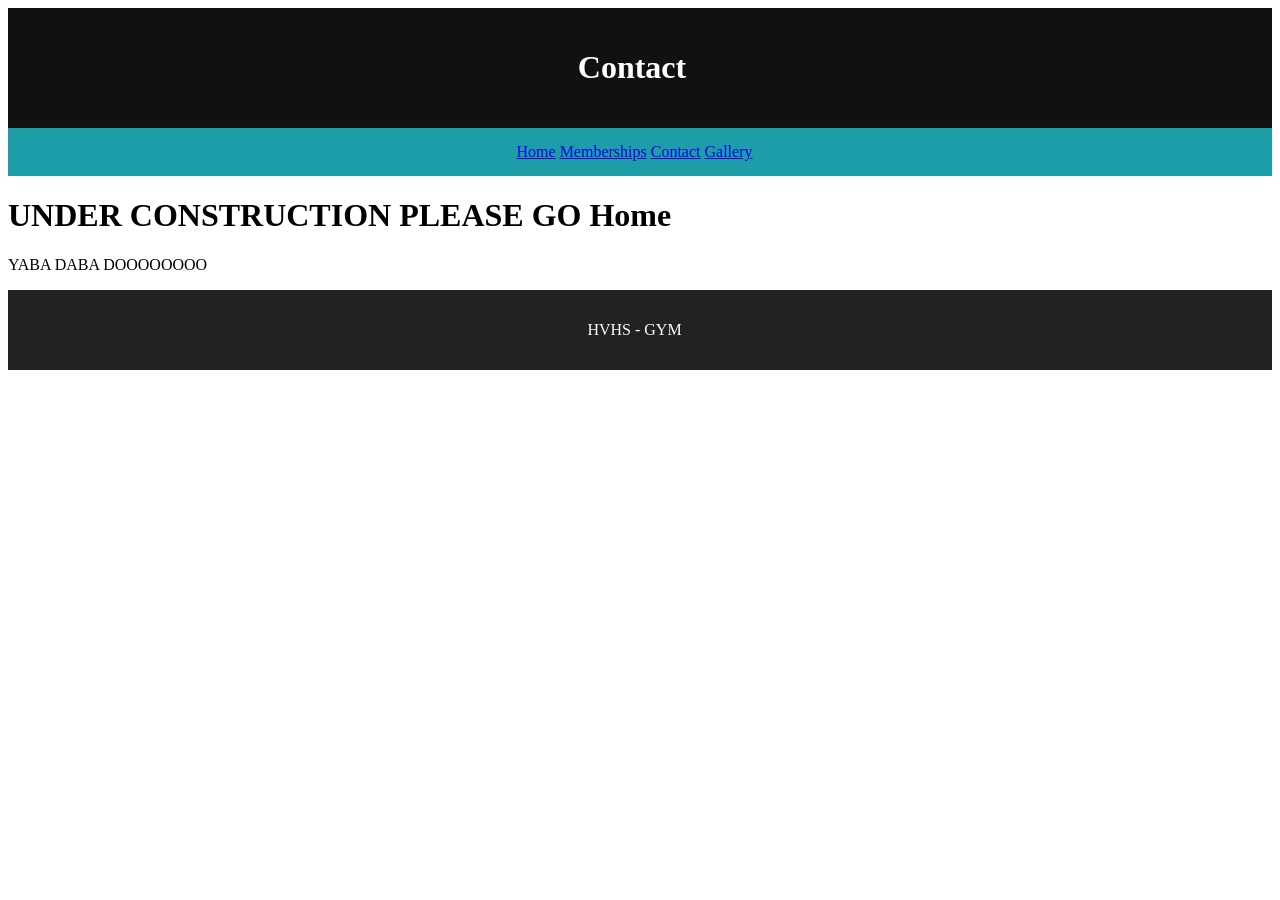
==== Contact.html @ 9e5650fa "Completed a basic page with 4 new ones" ====
<!DOCTYPE html>
<html>
<head>
<title>HVHS - Gym</title>
 <link rel="stylesheet" href="style.css">
</head>
<header>
    <h1>Contact</h1>
  </header> 
<nav>
<a href="Home.html">Home</a>
<a href="Memberships.html">Memberships</a>
<a href="Contact.html">Contact</a>
<a href="Gallery.html">Gallery</a>
</nav>

<body>

<h1>UNDER CONSTRUCTION PLEASE GO Home</h1>
<p>YABA DABA DOOOOOOOO</p>
<footer>
    <p>HVHS - GYM</p>
  </footer>
</body>
</html>
---- style.css ----
body {
  background-color: rgb(255, 255, 255);
}

 nav {
      background-color: rgb(28, 157, 167);
      padding: 15px;
      padding-left: 4px;
       text-align: center;
    }
 header {
      background-color: #111;
      color: rgb(255, 255, 255);
      padding: 20px;
      padding-left: 4px;
      text-align: center;
    }

    footer {
      background-color: #222;
      color: white;
      text-align: center;
      padding: 15px;
      padding-left: 4px;
    }
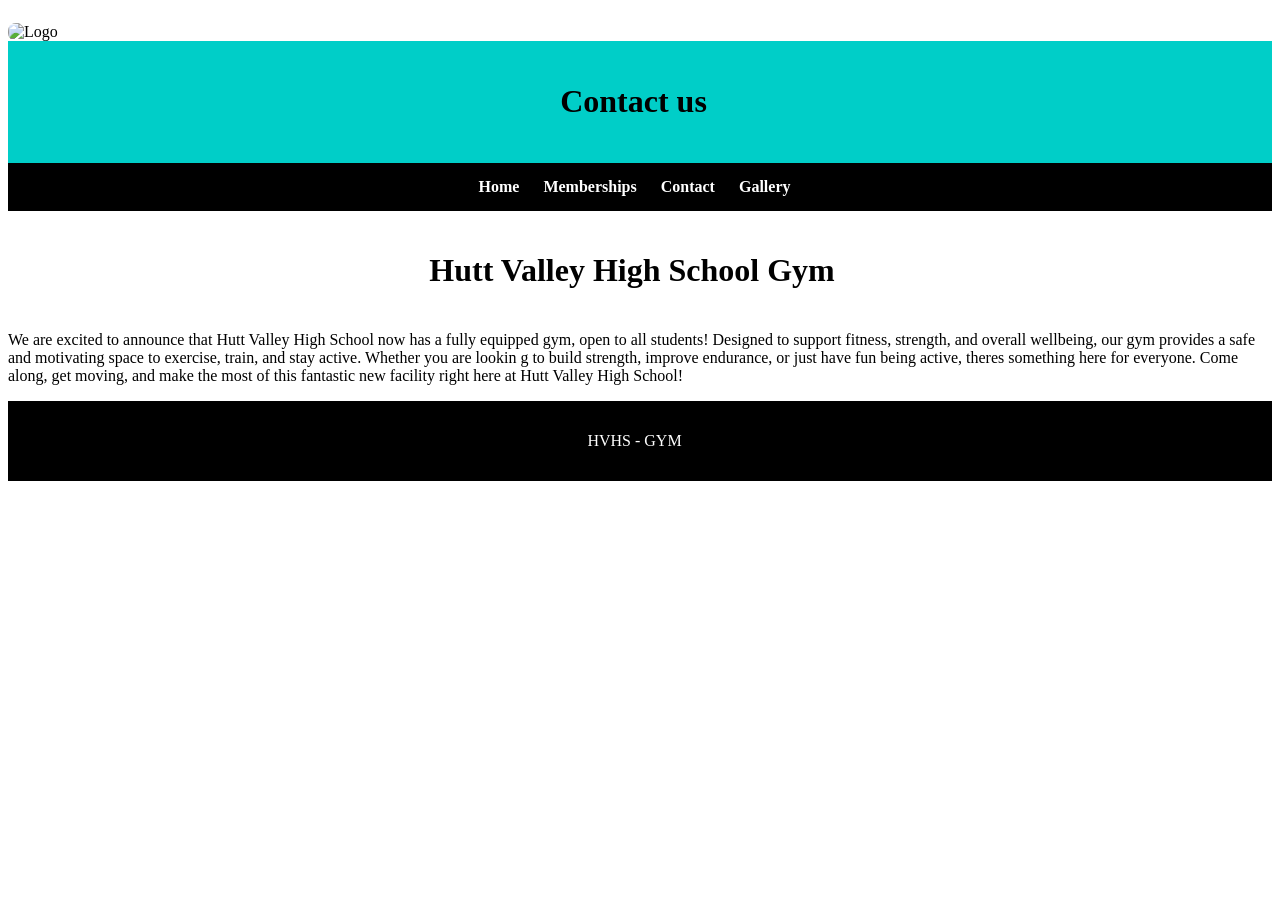
==== commit fdfbd9a1: "HE ade a statment sooo trash his hand clounded him" ====
--- a/Contact.html
+++ b/Contact.html
@@ -4,22 +4,31 @@
 <title>HVHS - Gym</title>
  <link rel="stylesheet" href="style.css">
 </head>
+<img class="img" src="https://hvhs.school.nz/wp-content/uploads/2023/12/hvhslogo.png"
+ alt="Logo">
 <header>
-    <h1>Contact</h1>
-  </header> 
-<nav>
+    <h1>Contact us</h1>
+  </header>
+  <nav>
 <a href="Home.html">Home</a>
 <a href="Memberships.html">Memberships</a>
 <a href="Contact.html">Contact</a>
 <a href="Gallery.html">Gallery</a>
 </nav>
-
+ 
 <body>
 
-<h1>UNDER CONSTRUCTION PLEASE GO Home</h1>
-<p>YABA DABA DOOOOOOOO</p>
+<h1>Hutt Valley High School Gym</h1>
+<p>We are excited to announce that Hutt Valley High School now has a fully equipped gym,
+   open to all students! Designed to support fitness, strength, and
+   overall wellbeing, our gym provides a safe and motivating space to exercise, train,
+    and stay active. Whether you are lookin
+   g to build strength, improve endurance, 
+  or just have fun being active, theres something here for everyone.
+Come along, get moving, and make the most of this
+ fantastic new facility right here at Hutt Valley High School!</p>
 <footer>
     <p>HVHS - GYM</p>
   </footer>
 </body>
-</html>
+</html>
--- a/style.css
+++ b/style.css
@@ -3,23 +3,42 @@
 }
 
  nav {
-      background-color: rgb(28, 157, 167);
+      background-color: rgb(0, 0, 0);
       padding: 15px;
       padding-left: 4px;
        text-align: center;
     }
  header {
-      background-color: #111;
-      color: rgb(255, 255, 255);
-      padding: 20px;
+      background-color: rgb(0,206,200);
+      color: rgb(0, 0, 0);
+      padding: 1px;
       padding-left: 4px;
       text-align: center;
     }
 
     footer {
-      background-color: #222;
+      background-color: #000000;
       color: white;
       text-align: center;
       padding: 15px;
       padding-left: 4px;
-    }+    }
+
+h1{padding: 20px;
+      padding-left: 4px;
+      text-align: center;}
+
+      nav a {
+      color: white;
+      text-decoration: none;
+      font-weight: bold;
+      margin: 10px;
+    }
+
+     img {
+      width: 100%;
+      max-width: 600px;
+      margin-top: 15px;
+      border-radius: 8px;
+    }
+  
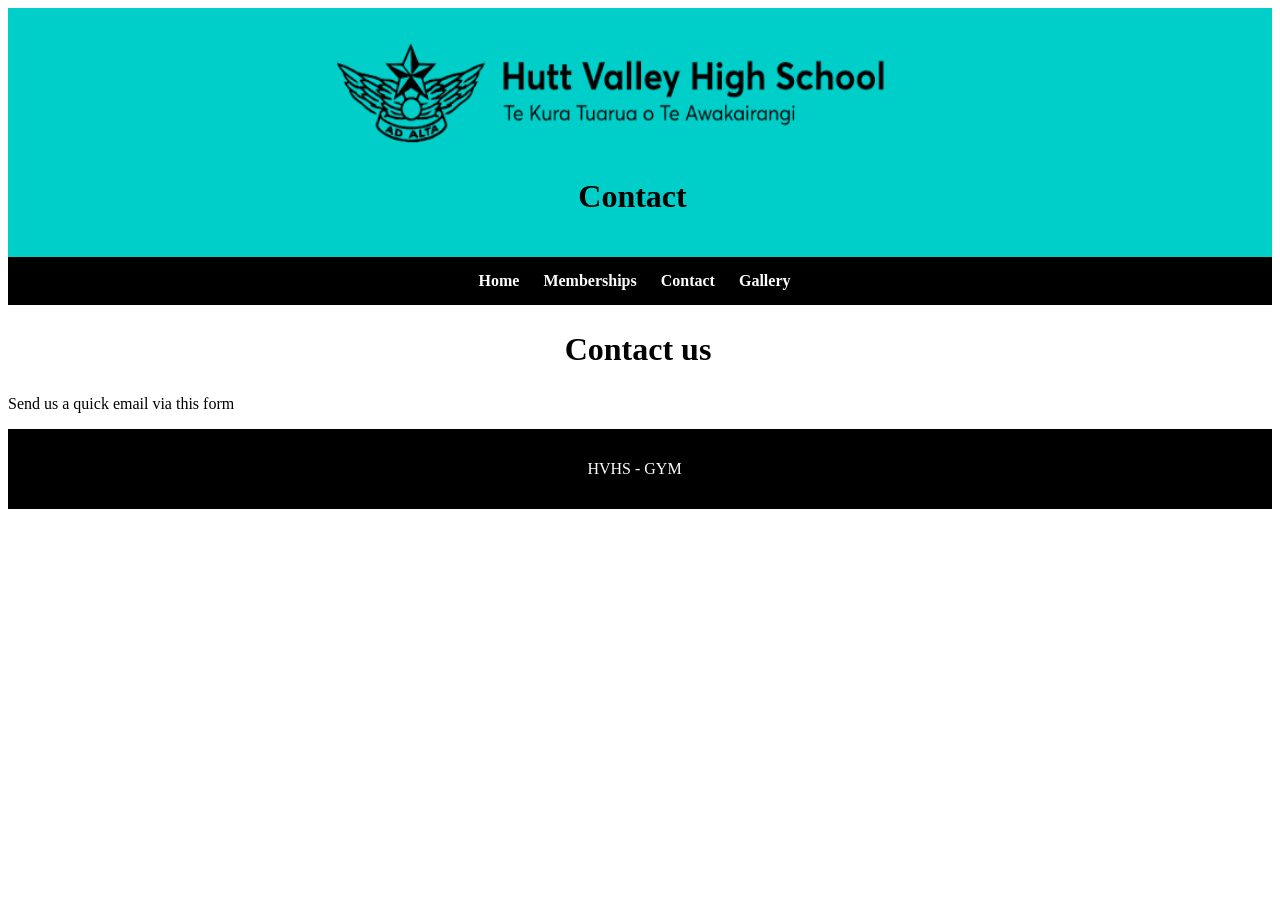
==== commit a371d815: "Added images to my website home page and added the logo proply." ====
--- a/Contact.html
+++ b/Contact.html
@@ -1,13 +1,12 @@
 <!DOCTYPE html>
 <html>
 <head>
-<title>HVHS - Gym</title>
+<title>HVHS - Contact</title>
  <link rel="stylesheet" href="style.css">
 </head>
-<img class="img" src="https://hvhs.school.nz/wp-content/uploads/2023/12/hvhslogo.png"
- alt="Logo">
 <header>
-    <h1>Contact us</h1>
+      <img src="Logo.png" style="width:300;height:110px;">
+    <h1>Contact</h1>
   </header>
   <nav>
 <a href="Home.html">Home</a>
@@ -17,16 +16,10 @@
 </nav>
  
 <body>
+<h1>Contact us</h1>
 
-<h1>Hutt Valley High School Gym</h1>
-<p>We are excited to announce that Hutt Valley High School now has a fully equipped gym,
-   open to all students! Designed to support fitness, strength, and
-   overall wellbeing, our gym provides a safe and motivating space to exercise, train,
-    and stay active. Whether you are lookin
-   g to build strength, improve endurance, 
-  or just have fun being active, theres something here for everyone.
-Come along, get moving, and make the most of this
- fantastic new facility right here at Hutt Valley High School!</p>
+
+<p>Send us a quick email via this form</p>
 <footer>
     <p>HVHS - GYM</p>
   </footer>
--- a/style.css
+++ b/style.css
@@ -11,9 +11,9 @@
  header {
       background-color: rgb(0,206,200);
       color: rgb(0, 0, 0);
-      padding: 1px;
+      padding: 15px;
       padding-left: 4px;
-      text-align: center;
+       text-align: center;
     }
 
     footer {
@@ -24,8 +24,8 @@
       padding-left: 4px;
     }
 
-h1{padding: 20px;
-      padding-left: 4px;
+h1{padding: 5px;
+      padding-left: 1px;
       text-align: center;}
 
       nav a {
@@ -41,4 +41,5 @@
       margin-top: 15px;
       border-radius: 8px;
     }
+
   
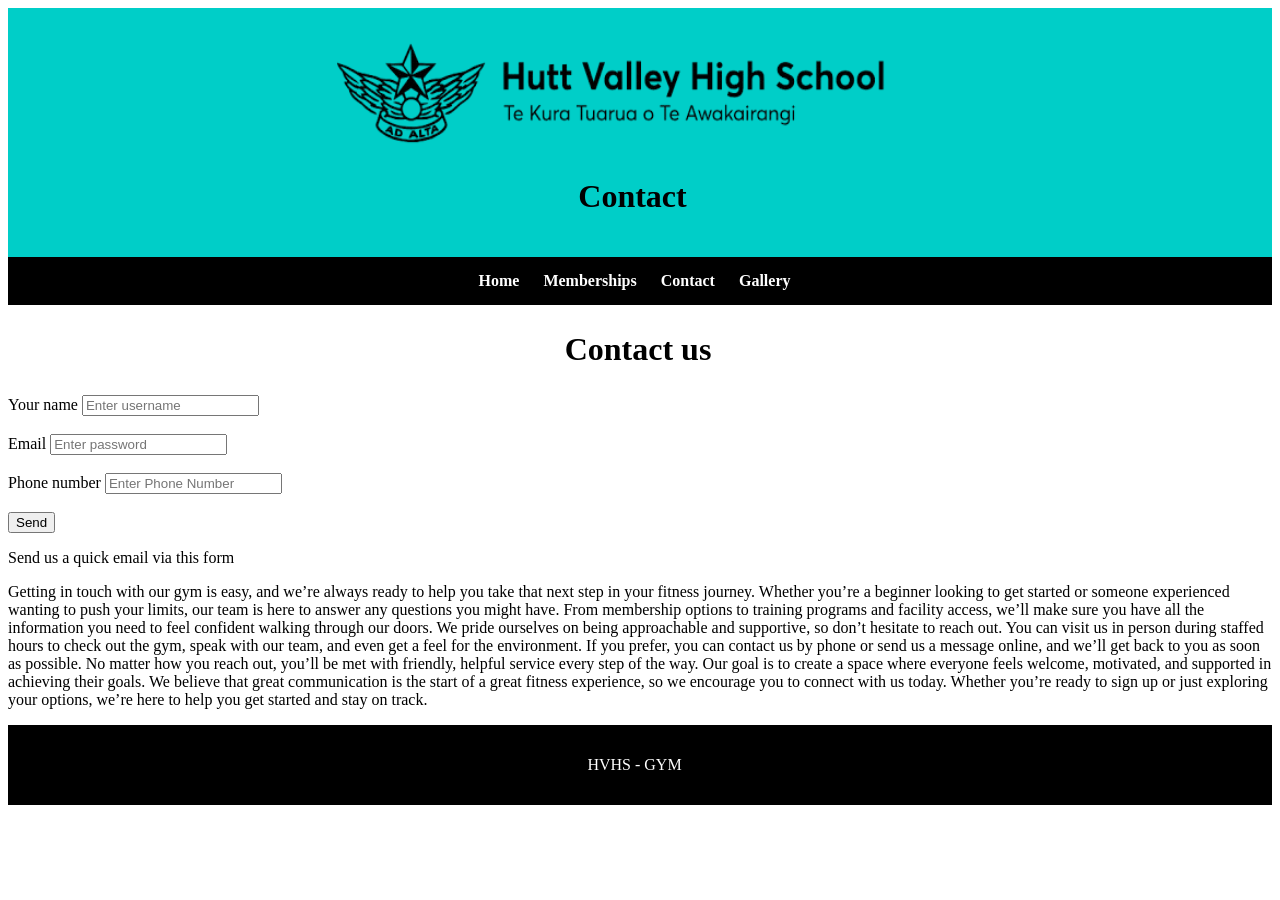
==== commit eb184440: "I completed my site" ====
--- a/Contact.html
+++ b/Contact.html
@@ -9,7 +9,7 @@
     <h1>Contact</h1>
   </header>
   <nav>
-<a href="Home.html">Home</a>
+<a href="index.html">Home</a>
 <a href="Memberships.html">Memberships</a>
 <a href="Contact.html">Contact</a>
 <a href="Gallery.html">Gallery</a>
@@ -17,9 +17,25 @@
  
 <body>
 <h1>Contact us</h1>
+    <form action="/login" method="POST">
+        <label for="username">Your name</label>
+        <input type="text" id="username" name="username" placeholder="Enter username" required>
+        <br>          <br>
+        <label for="password">Email</label>
+        <input type="password" id="password" name="password" placeholder="Enter password" required>
+        <br><br>
+        <label for="phone number">Phone number</label>
+        <input type="Phone number" id="phone number" name="phone nuber" placeholder="Enter Phone Number" required>
+        <br><br>
+        <button type="Send">Send</button>
+    </form>
+<p>Send us a quick email via this form</p>
+<p>Getting in touch with our gym is easy, and we’re always ready to help you take that next step in your fitness journey. Whether you’re a beginner looking to get started or someone experienced wanting to push your limits, our team is here to answer any questions you might have. From membership options to training programs and facility access, we’ll make sure you have all the information you need to feel confident walking through our doors.
 
+We pride ourselves on being approachable and supportive, so don’t hesitate to reach out. You can visit us in person during staffed hours to check out the gym, speak with our team, and even get a feel for the environment. If you prefer, you can contact us by phone or send us a message online, and we’ll get back to you as soon as possible. No matter how you reach out, you’ll be met with friendly, helpful service every step of the way.
 
-<p>Send us a quick email via this form</p>
+Our goal is to create a space where everyone feels welcome, motivated, and supported in achieving their goals. We believe that great communication is the start of a great fitness experience, so we encourage you to connect with us today. Whether you’re ready to sign up or just exploring your options, we’re here to help you get started and stay on track.
+</p>
 <footer>
     <p>HVHS - GYM</p>
   </footer>
--- a/style.css
+++ b/style.css
@@ -41,5 +41,29 @@
       margin-top: 15px;
       border-radius: 8px;
     }
+    .button {background-color: rgb(0,206,200);
+    border-radius: 20px;
+ padding: 30px 100px;
+font-size: 20px;
+}
 
-  +.container { 
+  display: flex;
+  justify-content: center; 
+  align-items: center;     
+  height: 200px;
+}
+
+ .smooth-square {
+  border-radius: 35px;     
+  object-fit: cover;        
+  aspect-ratio: 1 / 1;   
+  width: 100%;
+  max-width: 500px; 
+  transition: transform 0.3s ease, box-shadow 0.3s ease;
+}
+
+.smooth-square:hover {
+  transform: scale(1.05);
+  box-shadow: 10px 25px rgba(0, 0, 0, 0.15);
+}
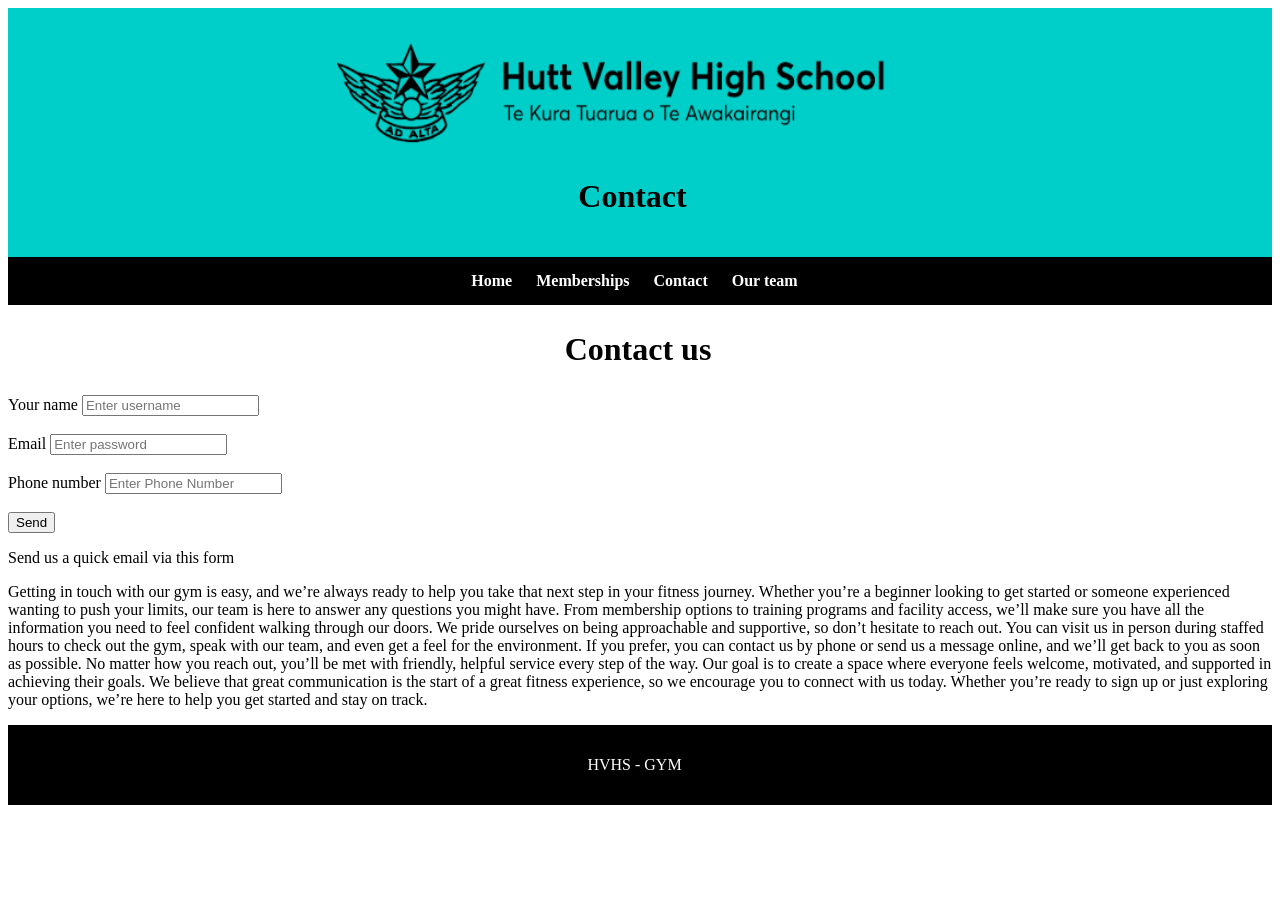
==== commit 90ff6947: "Re worked my membership page and completed my "our Team" Page" ====
--- a/Contact.html
+++ b/Contact.html
@@ -12,7 +12,7 @@
 <a href="index.html">Home</a>
 <a href="Memberships.html">Memberships</a>
 <a href="Contact.html">Contact</a>
-<a href="Gallery.html">Gallery</a>
+<a href="Gallery.html">Our team</a>
 </nav>
  
 <body>
